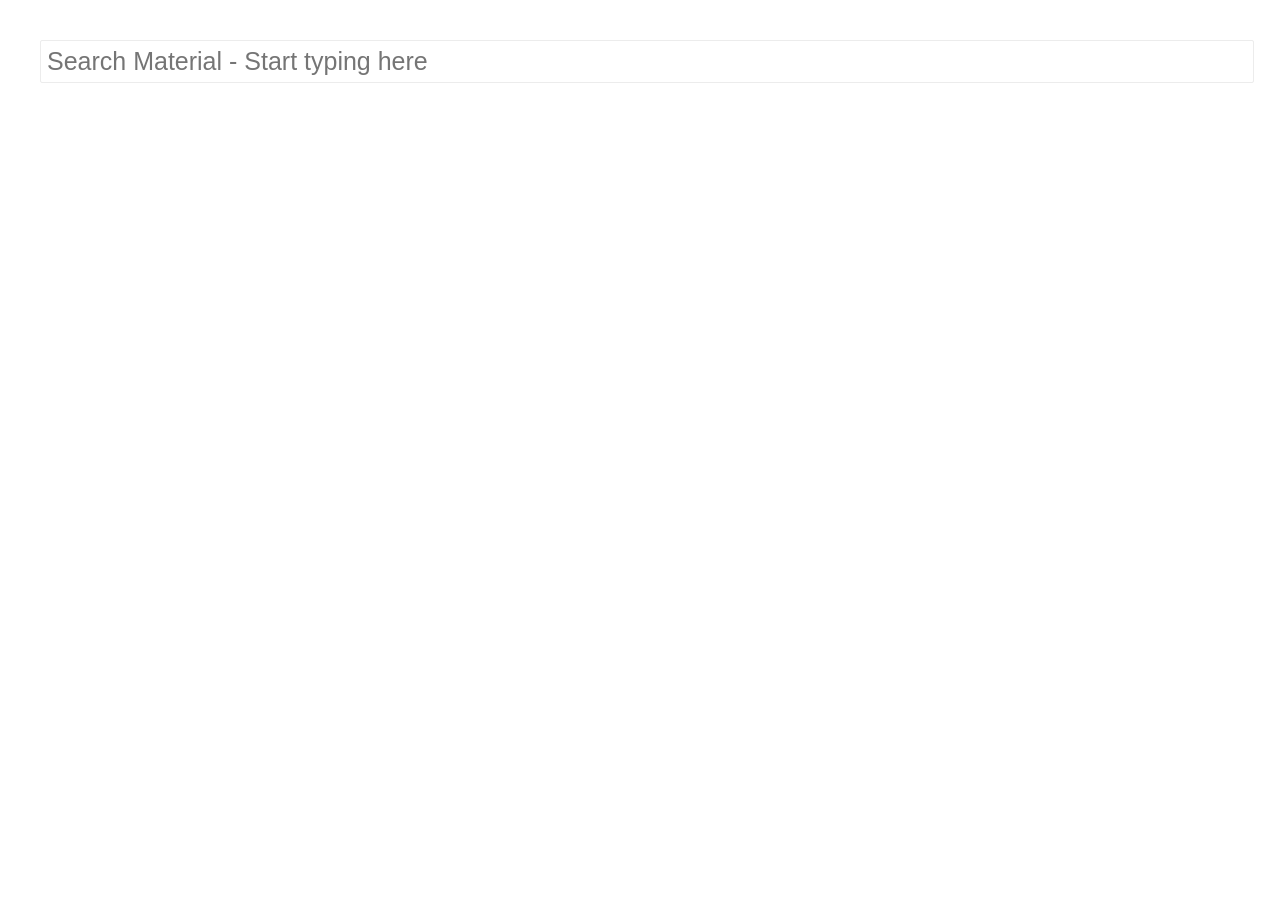
==== index.html @ d6653ed9 "First pages commit" ====
<!DOCTYPE html>
<html>
  <head>

	<!-- // <script src="d3/jquery-2.1.3.min.js"></script> -->
    <script src="d3/d3.3.5.5.min.js"></script>
    <script type="text/javascript" src="javascript/autocomplete.js"></script>

    <link rel="stylesheet" href="css/graph.css">
    <link rel="stylesheet" href="css/style.css">

  </head>
  <body id="page-top" class="index">

  <div id="search_bar"></div>



    <div id="graph"></div>


  </body>
  <script language="JavaScript">

      //Variable to hold autocomplete options
      var keys;
      var property = "bulk_bandgap";

      d3.json("data/properties.json",function (json) {
          keys=json;
          start();
      });

      // Sizing - Change here to make it dynamic

      var width = 960;
      var height = 540;
      var padding = 120;

      // Create SVG figure

      var xAxisLabel = "Bulk Bandgap (eV)";
      var yAxisLabel = "Year of Publication";

      //Call back for when user selects an option
      function onSelect(material) {
        draw(material[property]);
      }

      //Setup and render the autocomplete
      function start() {
          var mc = autocomplete(document.getElementById('search_bar'))
                  .keys(keys)
                  .dataField("material")
                  .placeHolder("Search Material - Start typing here")
                  .onSelected(onSelect)
                  .render();
      }

  </script>
  <script src="d3/property-plot.js"></script>
</html>
---- css/graph.css ----
* {
  margin: 0;
  padding: 0;
}

body {
  min-height: 100%;
  background-color: #fff;
  text-rendering: optimizeLegibility;
  -webkit-font-smoothing: antialiased;
  font-smoothing: antialiased; 
  font-family: Helvetica, arial, freesans, clean, sans-serif;
}

#graph {
  position: absolute;
  top: 50%;
  right: 50%;
  margin: -270px -480px 0 0; 
  width: 960px;
  height: 540px;
}
---- css/style.css ----
.form-control {
    outline: 0;
    border-color: #ECECEC;
    border-style: solid;
    border-width: 1px;
    width: 100%;
    background-color: #ffffff;
    padding: 6px;
    border-radius: 2px;
    margin-bottom: 5px;
    font-size: 25px;
}

.bp-autocomplete-holder {
    position: relative;
}

.bp-autocomplete-dropdown {
    border-color: #ececec;
    border-width: 1px;
    border-style: solid;
    border-radius: 2px;
    width: 250px;
    padding: 6px;
    cursor: pointer;
    z-index: 9999;
    position: absolute;
    /*top: 32px;
    left: 0px;
    */
    margin-top: -6px;
    background-color: #ffffff;
}

.bp-autocomplete-searching {
    color: #bp-acacac;
    font-size: 14px;
}

.bp-autocomplete-description {
    font-size: 14px;
}

.bp-autocomplete-row {
    padding: 5px;
    color: #000000;
    margin-bottom: 4px;

}

.bp-autocomplete-selected-row, .bp-autocomplete-row:hover {
    background-color: lightblue;
    color: #ffffff;
}

.bp-ac {
    font-family: "bariol_regularregular", Arial;
    letter-spacing: 0.01em;
    font-size: 14px;
    padding: 40px;
    text-rendering: optimizeLegibility;
    margin: 0px;
    height: 100%;
    text-align: left;
}

.bp-active-tab {
    padding-top: 0px;
    font-family: bariol_boldbold;
    margin-top: -5px;
    color: #000000;
    height: 21px;
    padding-top: 12px !important;
}

.bp-active-tab a {
    color: #000000;
    height: 25px;
    padding-top: 13px;
}

.bp-autocomplete-highlight {
    font-weight:bold;
    color: #0000FF;
}
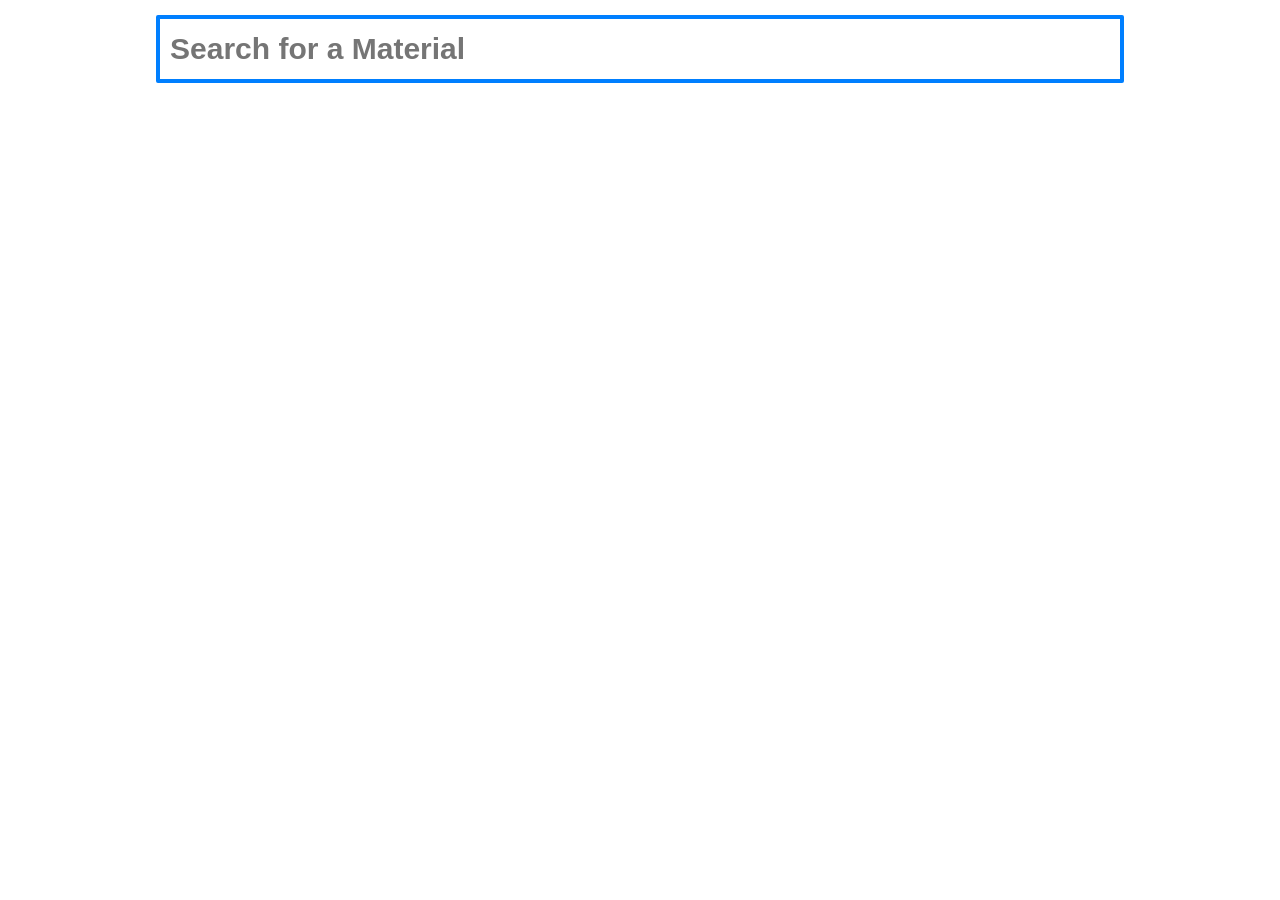
==== commit b2c7c5ef: "first version (buggy)" ====
--- a/index.html
+++ b/index.html
@@ -2,35 +2,117 @@
 <html>
   <head>
 
-	<!-- // <script src="d3/jquery-2.1.3.min.js"></script> -->
+	<meta charset="UTF-8">
+	<meta name="viewport" content="width=device-width, initial-scale=1">
+
     <script src="d3/d3.3.5.5.min.js"></script>
-    <script type="text/javascript" src="javascript/autocomplete.js"></script>
 
+	<script src="js/jquery-2.1.1.js"></script>
+
+
+    <script type="text/javascript" src="js/find-in-json.js"></script>
+
+
+    <link rel="stylesheet" href="css/autocomplete.css">
+    <link rel="stylesheet" href="css/list.css">
     <link rel="stylesheet" href="css/graph.css">
-    <link rel="stylesheet" href="css/style.css">
+	<!-- <link rel="stylesheet" href="css/main.css"> -->
+	<!-- <link rel="stylesheet" href="css/bootstrap-min.css"> -->
+	<link rel="stylesheet" href="css/jquery-ui-git.css">
+	
+    <title>Material Properties</title>
 
   </head>
-  <body id="page-top" class="index">
+  <body>
 
-  <div id="search_bar"></div>
+	<div class="center"><div id="search_bar"></div></div>
+	
+	<div  id="mainContainer" class="properties_list"></div>
 
 
 
-    <div id="graph"></div>
+<!-- 		<div id="mainContainer">
+						<div class="wrapBoxContent">
+				<div class="button cssCollapse-target">Toggle Button</div>
+
+				<div class="cssCollapse-hiddenContent">
+					<div class="innerText">
+						<div id="graph"></div>
+					</div>
+				</div>
+			</div>
+		</div> -->
 
 
-  </body>
+
+
+
   <script language="JavaScript">
+
+  $(document).ready(function() {
+    $( "> div", "#properties_listDispos" ).draggable({
+        helper: "clone",
+        revert: "invalid",
+        cursor: "move",
+        handle: "h3",
+        connectToSortable: ".properties_list"
+    });
+    
+    $( ".properties_list" ).accordion({
+        header: "> div > h3",
+        collapsible: true,
+        active: false,
+        autoHeight: true,
+        autoActivate: true
+
+    });
+    
+    $( ".properties_list" ).sortable({
+        axis: "y",
+        handle: "h3",
+        items: "div",
+        receive: function(event, ui) {
+            $(ui.item).removeClass();
+            $(ui.item).removeAttr("style");
+            $( ".properties_list" ).accordion("add", "<div>" + ui.item.hmtl() + "</div>");
+        }
+    });
+
+    $( ".properties_list" ).accordion({
+		  activate: function( event, ui ) {
+		  	var active = $( ".properties_list" ).accordion( "option", "active" );
+		  	var text = $("#mainContainer h3").eq(active).html();
+		  	symbol = text.split(' - ')[1].split(' = ')[0]
+		  				 .replace('<b>', '').replace('</sub>', '').replace('<sub>', '_')
+		  	// alert(symbol);
+		  	
+			// find property
+			property = getObjects(current_material['properties'], 'symbol', symbol)[0];
+		  	// alert(symbol + JSON.stringify(property));
+		    draw();
+  		}
+	});
+
+});
+
+
 
       //Variable to hold autocomplete options
       var keys;
-      var property = "bulk_bandgap";
+      var biblio;
+      var current_material;
+      var property;
+      var selected_graph;
 
       d3.json("data/properties.json",function (json) {
           keys=json;
           start();
       });
 
+      $.get('data/material_properties.bib', function(data) {
+		   biblio = bibtexParse.toJSON(data);
+      
+		}, 'text');
       // Sizing - Change here to make it dynamic
 
       var width = 960;
@@ -44,7 +126,10 @@
 
       //Call back for when user selects an option
       function onSelect(material) {
-        draw(material[property]);
+      	current_material = material
+      	list(material);
+        // draw(material);
+        // $('.properties_list').accordion({active:'false'});
       }
 
       //Setup and render the autocomplete
@@ -52,11 +137,23 @@
           var mc = autocomplete(document.getElementById('search_bar'))
                   .keys(keys)
                   .dataField("material")
-                  .placeHolder("Search Material - Start typing here")
+                  .placeHolder("Search for a Material")
                   .onSelected(onSelect)
                   .render();
       }
 
   </script>
+
+  <script type="text/javascript" src="js/autocomplete.js"></script>
+  <script type="text/javascript" src="js/jquery-ui.min.js"></script>
+  <script type="text/javascript" src="js/bibtexParse.js"></script>
   <script src="d3/property-plot.js"></script>
+
+  </body>
 </html>  
+
+<!-- http://designshack.net/tutorialexamples/html5-autocomplete-suggestions/ -->
+<!-- http://www.jqueryscript.net/accordion/Lightweight-jQuery-Accordion-Toggle-Control-Plugin-rjAccordion.html -->
+
+<!-- http://jsfiddle.net/4eMXy/ -->
+<!-- http://codepen.io/stefanjudis/pen/gkHwJ -->
--- a/css/autocomplete.css
+++ b/css/autocomplete.css
@@ -0,0 +1,108 @@
+
+.form-control {     
+    border-color: #007FFF;
+    border-style: solid;
+    border-width: 4px;
+    border-radius: 2px;
+
+    font-size: 30px; 
+    font-weight: bold;
+
+    width: 90%;
+    max-width: 940px;
+    height: 2em;
+
+    /*display:block;     */
+    position: absolute;
+    top: 15px;
+    margin: 0 auto;
+    outline: 0;
+    padding: 0 10px;
+    left: 5%;
+    right: 5%;
+}
+
+.bp-autocomplete-holder {
+    position: absolute;
+}
+
+.bp-autocomplete-dropdown {
+    border-color: #ececec;
+    border-width: 1px;
+    border-style: solid;
+    border-radius: 2px;
+
+    cursor: pointer;
+
+    width:90%;
+    max-width: 950px;
+    height: auto;
+
+    display:block;
+    position: absolute;
+    top: 4.2em;
+    margin: 0 auto;
+    outline: 0;
+    padding: 10px 10px;
+    left: 5%;
+    right: 5%;
+
+    /*padding: 6px;*/
+    /*z-index: 9999;*/
+    /*margin: 4em auto;*/
+    /*right: 25%;*/
+    /*margin-top: -6px;*/
+    background-color: #ffffff;
+}
+
+.bp-autocomplete-searching {
+    color: #bp-acacac;
+    font-size: 15px;
+}
+
+.bp-autocomplete-description {
+    font-size: 15px;
+}
+
+.bp-autocomplete-row {
+    padding: 10px;
+    color: #000000;
+    margin-bottom: 4px;
+
+}
+
+.bp-autocomplete-selected-row, .bp-autocomplete-row:hover {
+    background-color: #ececec;
+    color: #000000;
+}
+
+.bp-ac {
+    font-family: "bariol_regularregular", Arial;
+    letter-spacing: 0.01em;
+    font-size: 20px;
+    padding: 40px;
+    text-rendering: optimizeLegibility;
+    margin: 0px;
+    height: 100%;
+    text-align: left;
+}
+
+.bp-active-tab {
+    padding-top: 0px;
+    font-family: bariol_boldbold;
+    margin-top: -5px;
+    color: #000000;
+    height: 21px;
+    padding-top: 12px !important;
+}
+
+.bp-active-tab a {
+    color: #000000;
+    height: 25px;
+    padding-top: 13px;
+}
+
+.bp-autocomplete-highlight {
+    font-weight:bold;
+    color: #000000;
+}
--- a/css/list.css
+++ b/css/list.css
@@ -0,0 +1,10 @@
+
+#mainContainer {
+	/*display:block;*/
+	margin: 4em auto;
+	padding: 10px 10px;
+	right: 50%;
+	width:90%;
+	max-width: 955px;
+	font-size: 20px;
+}
--- a/css/graph.css
+++ b/css/graph.css
@@ -1,22 +1,12 @@
-* {
-  margin: 0;
-  padding: 0;
-}
 
-body {
-  min-height: 100%;
-  background-color: #fff;
-  text-rendering: optimizeLegibility;
-  -webkit-font-smoothing: antialiased;
-  font-smoothing: antialiased; 
-  font-family: Helvetica, arial, freesans, clean, sans-serif;
-}
 
-#graph {
-  position: absolute;
-  top: 50%;
-  right: 50%;
-  margin: -270px -480px 0 0; 
-  width: 960px;
-  height: 540px;
+
+
+.graph {
+  /*display: block;*/
+/*  top: 50%;
+  right: 50%;*/
+  margin: 20px; 
+  /*width: 960px;*/
+  height: 50%;
 }
--- a/css/main.css
+++ b/css/main.css
@@ -0,0 +1,47 @@
+* {
+  margin: 0;
+  padding: 0;
+}
+
+body {
+  min-height: 100%;
+  background-color: #fff;
+  text-rendering: optimizeLegibility;
+  -webkit-font-smoothing: antialiased;
+  font-smoothing: antialiased; 
+  font-family: Helvetica, arial, freesans, clean, sans-serif;
+}
+html, body {
+            overflow: hidden;
+            /*margin: 0;*/
+            /*font-family: "Helvetica Neue", Helvetica;*/
+        }
+        text {
+            font-size: 11px;
+            pointer-events: none;
+        }
+ 
+        text.parent {
+            fill: #1f77b4;
+        }
+ 
+        circle {
+            fill: #ccc;
+            stroke: #999;
+            pointer-events: all;
+        }
+ 
+        circle.parent {
+            fill: #1f77b4;
+            fill-opacity: .1;
+            stroke: steelblue;
+        }
+ 
+        circle.parent:hover {
+            stroke: #ff7f0e;
+            stroke-width: .5px;
+        }
+ 
+        circle.child {
+            pointer-events: none;
+        }
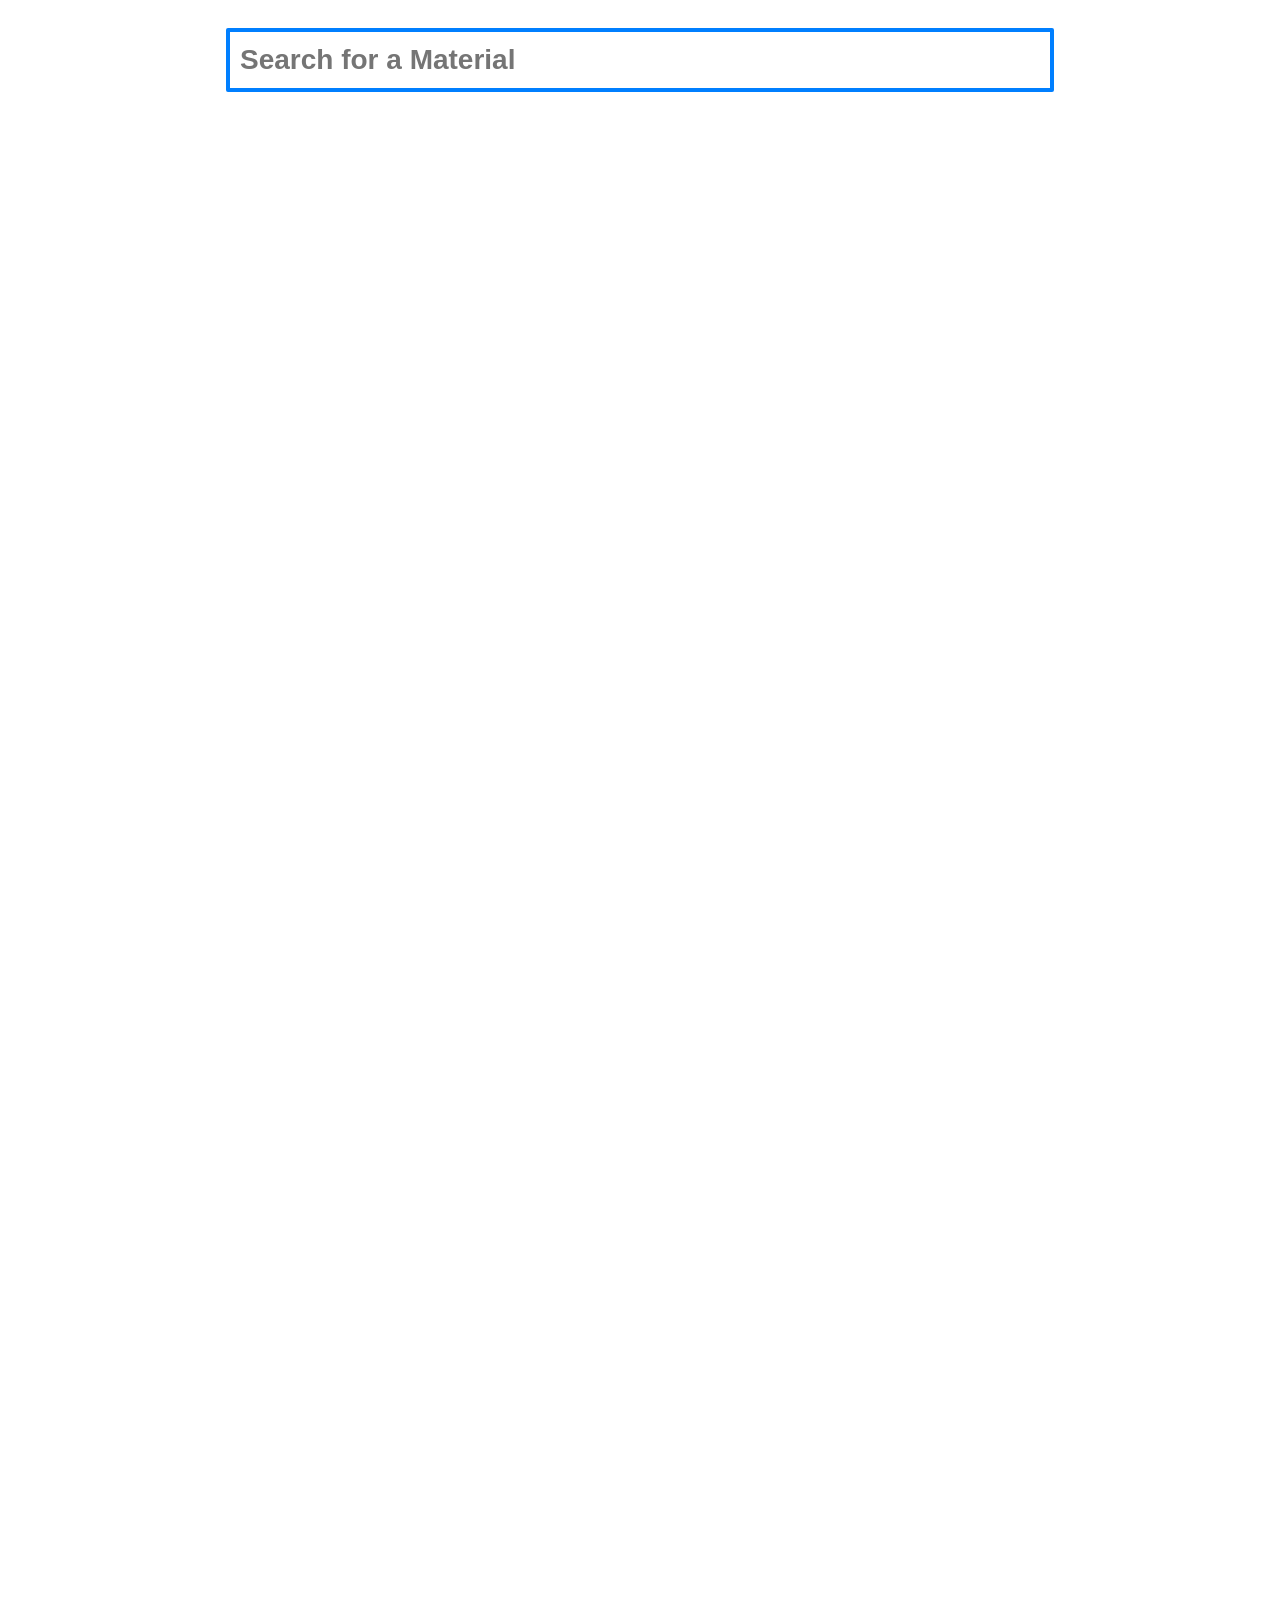
==== commit 9974f138: "material properties reboot" ====
--- a/index.html
+++ b/index.html
@@ -1,101 +1,30 @@
 <!DOCTYPE html>
 <html>
   <head>
+  <meta charset="UTF-8">
+  <meta name="viewport" content="width=device-width, initial-scale=1">
+  <title>Material Properties</title>
 
-	<meta charset="UTF-8">
-	<meta name="viewport" content="width=device-width, initial-scale=1">
+    <script src="js/jquery-2.1.1.js"></script>
+    <script src="js/d3.3.5.5.min.js"></script>
 
-    <script src="d3/d3.3.5.5.min.js"></script>
-
-	<script src="js/jquery-2.1.1.js"></script>
-
-
-    <script type="text/javascript" src="js/find-in-json.js"></script>
-
-
-    <link rel="stylesheet" href="css/autocomplete.css">
-    <link rel="stylesheet" href="css/list.css">
-    <link rel="stylesheet" href="css/graph.css">
-	<!-- <link rel="stylesheet" href="css/main.css"> -->
-	<!-- <link rel="stylesheet" href="css/bootstrap-min.css"> -->
-	<link rel="stylesheet" href="css/jquery-ui-git.css">
-	
-    <title>Material Properties</title>
+    <link rel="stylesheet" href="css/search-bar.css">
+    <link rel="stylesheet" href="css/hiden-scroll.css">
+    <link rel="stylesheet" href="css/accordion.css">
+    <!-- <link rel="stylesheet" href="css/graph.css"> -->
 
   </head>
   <body>
 
-	<div class="center"><div id="search_bar"></div></div>
-	
-	<div  id="mainContainer" class="properties_list"></div>
+    <div id="search-bar" class="heading-primary"></div>
 
+    <div class="hide-scroll">
+      <div class="viewport">
+        <div  id="properties" class="accordion"></div>
+      </div>
+    </div>
 
-
-<!-- 		<div id="mainContainer">
-						<div class="wrapBoxContent">
-				<div class="button cssCollapse-target">Toggle Button</div>
-
-				<div class="cssCollapse-hiddenContent">
-					<div class="innerText">
-						<div id="graph"></div>
-					</div>
-				</div>
-			</div>
-		</div> -->
-
-
-
-
-
-  <script language="JavaScript">
-
-  $(document).ready(function() {
-    $( "> div", "#properties_listDispos" ).draggable({
-        helper: "clone",
-        revert: "invalid",
-        cursor: "move",
-        handle: "h3",
-        connectToSortable: ".properties_list"
-    });
-    
-    $( ".properties_list" ).accordion({
-        header: "> div > h3",
-        collapsible: true,
-        active: false,
-        autoHeight: true,
-        autoActivate: true
-
-    });
-    
-    $( ".properties_list" ).sortable({
-        axis: "y",
-        handle: "h3",
-        items: "div",
-        receive: function(event, ui) {
-            $(ui.item).removeClass();
-            $(ui.item).removeAttr("style");
-            $( ".properties_list" ).accordion("add", "<div>" + ui.item.hmtl() + "</div>");
-        }
-    });
-
-    $( ".properties_list" ).accordion({
-		  activate: function( event, ui ) {
-		  	var active = $( ".properties_list" ).accordion( "option", "active" );
-		  	var text = $("#mainContainer h3").eq(active).html();
-		  	symbol = text.split(' - ')[1].split(' = ')[0]
-		  				 .replace('<b>', '').replace('</sub>', '').replace('<sub>', '_')
-		  	// alert(symbol);
-		  	
-			// find property
-			property = getObjects(current_material['properties'], 'symbol', symbol)[0];
-		  	// alert(symbol + JSON.stringify(property));
-		    draw();
-  		}
-	});
-
-});
-
-
+    <script language="JavaScript">
 
       //Variable to hold autocomplete options
       var keys;
@@ -104,37 +33,26 @@
       var property;
       var selected_graph;
 
-      d3.json("data/properties.json",function (json) {
-          keys=json;
-          start();
+      d3.json("data/material_properties.json",function (json) {
+        keys=json;
+        start();
       });
 
       $.get('data/material_properties.bib', function(data) {
-		   biblio = bibtexParse.toJSON(data);
-      
-		}, 'text');
-      // Sizing - Change here to make it dynamic
-
-      var width = 960;
-      var height = 540;
-      var padding = 120;
-
-      // Create SVG figure
-
-      var xAxisLabel = "Bulk Bandgap (eV)";
-      var yAxisLabel = "Year of Publication";
+       biblio = bibtexParse.toJSON(data);
+      }, 'text');
 
       //Call back for when user selects an option
       function onSelect(material) {
-      	current_material = material
-      	list(material);
+        current_material = material
+        make_properties_accordion(material);
         // draw(material);
         // $('.properties_list').accordion({active:'false'});
       }
 
       //Setup and render the autocomplete
       function start() {
-          var mc = autocomplete(document.getElementById('search_bar'))
+          var mc = autocomplete(document.getElementById('search-bar'))
                   .keys(keys)
                   .dataField("material")
                   .placeHolder("Search for a Material")
@@ -144,13 +62,15 @@
 
   </script>
 
+  <script type="text/javascript" src="js/find-in-json.js"></script>
   <script type="text/javascript" src="js/autocomplete.js"></script>
-  <script type="text/javascript" src="js/jquery-ui.min.js"></script>
   <script type="text/javascript" src="js/bibtexParse.js"></script>
-  <script src="d3/property-plot.js"></script>
+
+  <script src="js/properties-accordion.js"></script>
+  <script src="js/accordion.js"></script>
 
   </body>
-</html>  
+</html>
 
 <!-- http://designshack.net/tutorialexamples/html5-autocomplete-suggestions/ -->
 <!-- http://www.jqueryscript.net/accordion/Lightweight-jQuery-Accordion-Toggle-Control-Plugin-rjAccordion.html -->
--- a/css/search-bar.css
+++ b/css/search-bar.css
@@ -0,0 +1,106 @@
+/*///////////////////////////////////////////////////////////////////////////*/
+/*                                                                Search Bar */
+/*///////////////////////////////////////////////////////////////////////////*/
+
+.form-control {     
+    border-color: #007FFF;
+    border-style: solid;
+    border-width: 4px;
+    border-radius: 2px;
+
+    font-size: 28px; 
+    font-weight: bold;
+
+    width: 90%;
+    max-width: 800px;
+    height: 2em;
+
+    position: absolute;
+    /*display: block;*/
+    top: 1em;
+    margin: 0 auto;
+    outline: 0;
+    /*left: 5%;*/
+    padding: 0 10px;
+    left: 0;
+    right: 0;
+}
+
+.bp-autocomplete-holder {
+    position: absolute;
+}
+
+.bp-autocomplete-dropdown {
+    border-color: #ececec;
+    border-width: 1px;
+    border-style: solid;
+    border-radius: 2px;
+
+    cursor: pointer;
+
+    width:90%;
+    max-width: 800px;
+    height: auto;
+
+    position: absolute;
+    top: 4.2em;
+    left: 0;
+    right: 0;
+    margin: 0 auto;
+    outline: 0;
+    padding: 10px 10px;
+
+    background-color: #ffffff;
+}
+
+.bp-autocomplete-searching {
+    color: #bp-acacac;
+    font-size: 15px;
+}
+
+.bp-autocomplete-description {
+    font-size: 15px;
+}
+
+.bp-autocomplete-row {
+    padding: 10px;
+    color: #000000;
+    margin-bottom: 4px;
+
+}
+
+.bp-autocomplete-selected-row, .bp-autocomplete-row:hover {
+    background-color: #ececec;
+    color: #000000;
+}
+
+.bp-ac {
+    font-family: Arial;
+    letter-spacing: 0.01em;
+    font-size: 20px;
+    padding: 40px;
+    text-rendering: optimizeLegibility;
+    margin: 0px;
+    height: 100%;
+    text-align: left;
+}
+
+.bp-active-tab {
+    padding-top: 0px;
+    font-family: Arial;
+    margin-top: -5px;
+    color: #000000;
+    height: 21px;
+    padding-top: 12px !important;
+}
+
+.bp-active-tab a {
+    color: #000000;
+    height: 25px;
+    padding-top: 13px;
+}
+
+.bp-autocomplete-highlight {
+    font-weight:bold;
+    color: #000000;
+}
--- a/css/hiden-scroll.css
+++ b/css/hiden-scroll.css
@@ -0,0 +1,41 @@
+html, body {
+        height: 100%;
+        width: 100%;
+        margin: 0;
+        overflow: hidden;
+
+      }
+
+.hide-scroll {
+  overflow: hidden;
+  max-width: 800px;
+  margin: 0 auto;
+  /*background-color: lightgrey;*/
+  /*padding: 0 10px;*/
+  height: 100%;
+  width:100%;
+  position: relative;
+  top: 7em;
+    /*height: 100%;*/
+    /*width: 100%;*/
+    /*padding-right: 10px;*/
+      /*margin-right: -25px;*/
+  /*padding-right: 10px;*/
+  /*padding-left: 8px;*/
+}
+
+.viewport {
+  overflow: auto;
+  /* Make sure the inner div is not larger than the container
+     * so that we have room to scroll.
+     */
+  max-height: 88%;
+  /* Pick an arbitrary margin/padding that should be bigger
+     * than the max width of all the scroll bars across
+     * the devices you are targeting.
+     * padding = -margin
+     */
+  margin-right: -1em;
+  /*padding-right: 1em;*/
+  /*padding-left: 8px;*/
+}
--- a/css/accordion.css
+++ b/css/accordion.css
@@ -0,0 +1,164 @@
+.accordion dl,
+.accordion-list {
+  border-bottom: 1px solid #ddd;
+}
+.accordion dl:after,
+.accordion-list:after {
+  content: "";
+  display: block;
+  height: 1em;
+  width: 100%;
+  background-color: #2196F3;
+}
+
+.accordion dd,
+.accordion__panel {
+  background-color: #fff;
+  font-size: 1em;
+  line-height: 1em;
+}
+
+.accordion p {
+  padding: 1em 2em 0 2em;
+}
+
+.accordion p:last-child {
+  padding: 1em 2em 1em 2em;
+}
+
+.accordion {
+  position: relative;
+  background-color: #fff;
+}
+
+.accordionTitle,
+.accordion__Heading {
+  background-color: #f5f5f5;
+  text-align: left;
+  font-weight: 700;
+  padding: 1em 0;
+  height: 1em;
+  display: block;
+  text-decoration: none;
+  color: #000;
+  -webkit-transition: background-color 0.5s ease-in-out;
+  transition: background-color 0.5s ease-in-out;
+  border-bottom: 1px solid #ddd;
+}
+.accordionTitle:before,
+.accordion__Heading:before {
+  content: "+";
+  font-size: 1.5em;
+  line-height: 0.6em;
+  float: left;
+  padding: 0 1em;
+  -webkit-transition: -webkit-transform 0.3s ease-in-out;
+  transition: -webkit-transform 0.3s ease-in-out;
+  transition: transform 0.3s ease-in-out;
+  transition: transform 0.3s ease-in-out, -webkit-transform 0.3s ease-in-out;
+}
+.accordionTitle:hover,
+.accordion__Heading:hover {
+  background-color: #ececec;
+  /*color: #fff;*/
+}
+
+.accordionTitleActive,
+.accordionTitle.is-expanded {
+  background-color: #2196F3;
+  color: #fff;
+}
+.accordionTitleActive:before,
+.accordionTitle.is-expanded:before {
+  /*float: left;*/
+  /*left: 1em;*/
+  -webkit-transform: translate(2px, 2px) rotate(-225deg);
+          transform: translate(2px, 2px) rotate(-225deg);
+}
+
+.accordionItem {
+  height: auto;
+  overflow: hidden;
+  /*max-height: 50em;*/
+  -webkit-transition: max-height 1s;
+  transition: max-height 1s;
+}
+@media screen and (min-width: 48em) {
+  .accordionItem {
+    /*max-height: 15em;*/
+    -webkit-transition: max-height 0.5s;
+    transition: max-height 0.5s;
+  }
+}
+
+.accordionItem.is-collapsed {
+  max-height: 0;
+}
+
+.no-js .accordionItem.is-collapsed {
+  max-height: auto;
+}
+
+.animateIn {
+  -webkit-animation: accordionIn 0.45s normal ease-in-out both 1;
+          animation: accordionIn 0.45s normal ease-in-out both 1;
+}
+
+.animateOut {
+  -webkit-animation: accordionOut 0.45s alternate ease-in-out both 1;
+          animation: accordionOut 0.45s alternate ease-in-out both 1;
+}
+
+@-webkit-keyframes accordionIn {
+  0% {
+    opacity: 0;
+    -webkit-transform: scale(0.9) rotateX(-60deg);
+            transform: scale(0.9) rotateX(-60deg);
+    -webkit-transform-origin: 50% 0;
+            transform-origin: 50% 0;
+  }
+  100% {
+    opacity: 1;
+    -webkit-transform: scale(1);
+            transform: scale(1);
+  }
+}
+
+@keyframes accordionIn {
+  0% {
+    opacity: 0;
+    -webkit-transform: scale(0.9) rotateX(-60deg);
+            transform: scale(0.9) rotateX(-60deg);
+    -webkit-transform-origin: 50% 0;
+            transform-origin: 50% 0;
+  }
+  100% {
+    opacity: 1;
+    -webkit-transform: scale(1);
+            transform: scale(1);
+  }
+}
+@-webkit-keyframes accordionOut {
+  0% {
+    opacity: 1;
+    -webkit-transform: scale(1);
+            transform: scale(1);
+  }
+  100% {
+    opacity: 0;
+    -webkit-transform: scale(0.9) rotateX(-60deg);
+            transform: scale(0.9) rotateX(-60deg);
+  }
+}
+@keyframes accordionOut {
+  0% {
+    opacity: 1;
+    -webkit-transform: scale(1);
+            transform: scale(1);
+  }
+  100% {
+    opacity: 0;
+    -webkit-transform: scale(0.9) rotateX(-60deg);
+            transform: scale(0.9) rotateX(-60deg);
+  }
+}
--- a/css/graph.css
+++ b/css/graph.css
@@ -3,10 +3,28 @@
 
 
 .graph {
-  /*display: block;*/
+  display: block;
+  position: relative;
 /*  top: 50%;
   right: 50%;*/
-  margin: 20px; 
+  margin: 20px;
+  /*margin-bottom: 0;*/
+  /*margin-top: -20px;*/
   /*width: 960px;*/
   height: 50%;
+}
+
+.bibentry {
+  position: absolute;
+  display: inline-block;
+/*  top: 50%;
+  right: 50%;*/
+  margin: 0 20px;
+  margin-top: 20px;
+  /*width: 960px;*/
+  /*height: 50%;*/
+  font-size: 15px;
+  /*text-decoration: none;*/
+  bottom: 30px;
+  z-index: 1000;
 }
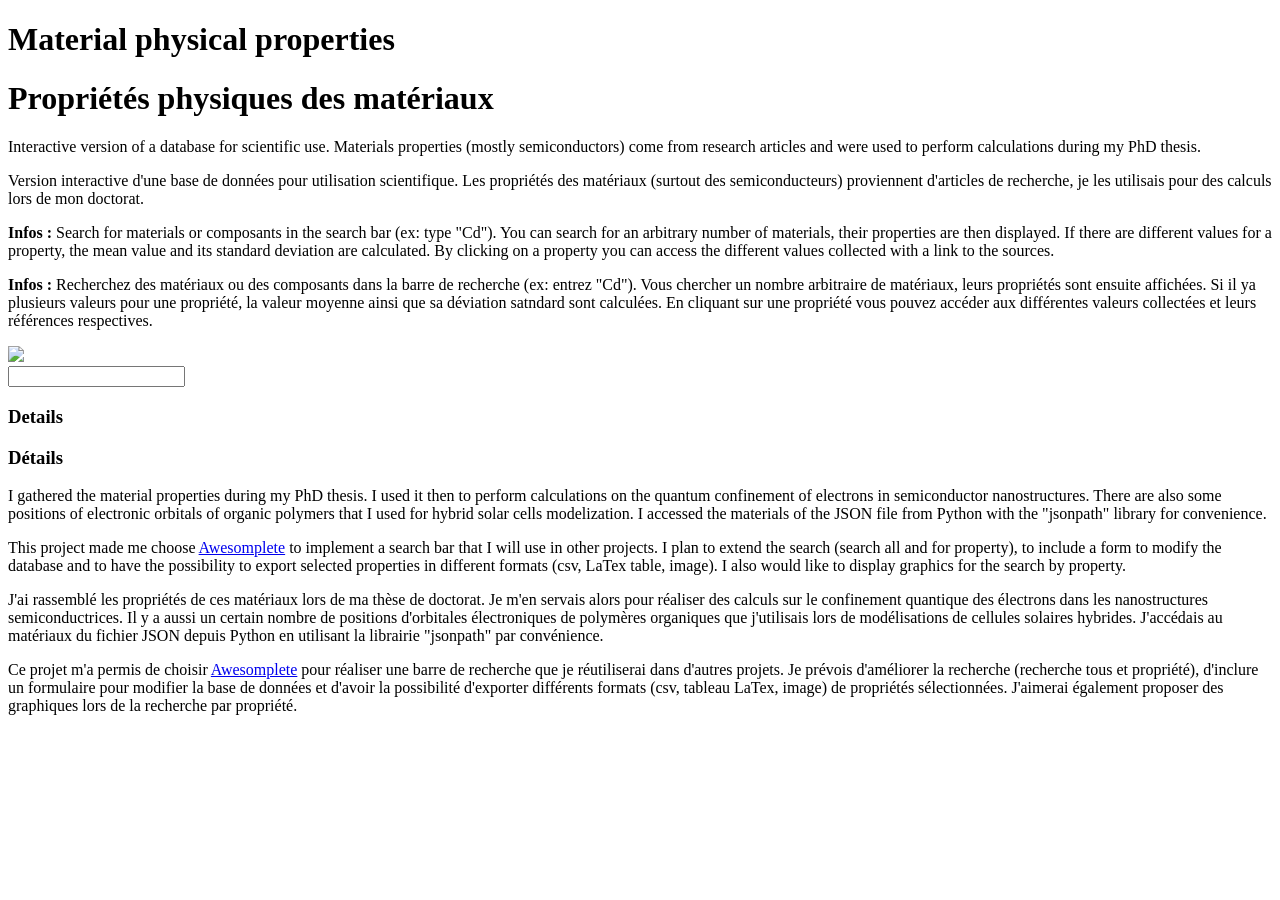
==== commit f7af7642: "updated style (prerties item need fix)" ====
--- a/index.html
+++ b/index.html
@@ -1,40 +1,107 @@
 <!DOCTYPE html>
 <html>
-  <head>
-  <meta charset="UTF-8">
-  <meta name="viewport" content="width=device-width, initial-scale=1">
-  <title>Material Properties</title>
+<head>
+<meta charset="UTF-8">
+<meta name="viewport" content="width=device-width, user-scalable=no, minimum-scale=1.0, maximum-scale=1.0">
+<title class="EN">Material Properties</title>
+<title class="FR">Propriétés des Matériaux</title>
 
-    <script src="js/jquery-2.1.1.js"></script>
-    <script src="js/d3.3.5.5.min.js"></script>
+  <!-- <script src="js/jquery-2.1.1.js"></script> -->
+  <!-- <script src="js/d3.3.5.5.min.js"></script> -->
 
-    <link rel="stylesheet" href="css/search-bar.css">
-    <link rel="stylesheet" href="css/hiden-scroll.css">
-    <link rel="stylesheet" href="css/accordion.css">
-    <!-- <link rel="stylesheet" href="css/graph.css"> -->
+  <link rel="stylesheet" href="../assets/main.css">
+  <!-- <link rel="stylesheet" href="../assets/external/awesomplete.css"> -->
+  <link rel="stylesheet" href="material-properties.css">
 
-  </head>
-  <body>
+    <!-- <link rel="stylesheet" href="css/search-bar.css"> -->
+  <!-- <link rel="stylesheet" href="css/hiden-scroll.css"> -->
+  <!-- <link rel="stylesheet" href="css/graph.css"> -->
+  <!-- <link rel="stylesheet" href="css/accordion.css"> -->
 
-    <div id="search-bar" class="heading-primary"></div>
+  <script src="../assets/external/jquery-3.1.0.min.js"></script>
+  <script src="../assets/external/d3.v4.2.4.min.js"></script>
+  <script src="../assets/external/awesomplete.min.js"></script>
+  <script src="../assets/external/bibtexParse.js"></script>
+
+</head>
+<body>
+
+<div class="wrapper">
+  <div class="header"></div>
+  <div class="column-12">
+    <h1 class="EN">Material physical properties</h1>
+    <h1 class="FR">Propriétés physiques des matériaux</h1>
+    <p class="EN" style="margin-bottom:0;">
+      Interactive version of a database for scientific use. Materials properties (mostly semiconductors) come from research articles and were used to perform calculations during my PhD thesis.
+    </p>
+    <p class="FR">
+      Version interactive d'une base de données pour utilisation scientifique. Les propriétés des matériaux (surtout des semiconducteurs) proviennent d'articles de recherche, je les utilisais pour des calculs lors de mon doctorat.
+    </p>
+  </div>
+  <p class="column-11 caption infos EN">
+    <b>Infos :</b>
+    Search for materials or composants in the search bar (ex: type "Cd"). You can search for an arbitrary number of materials, their properties are then displayed. If there are different values for a property, the mean value and its standard deviation are calculated. By clicking on a property you can access the different values collected with a link to the sources.
+  </p>
+  <p class="column-11 caption infos FR">
+    <b>Infos :</b>
+    Recherchez des matériaux ou des composants dans la barre de recherche (ex: entrez "Cd"). Vous chercher un nombre arbitraire de matériaux, leurs propriétés sont ensuite affichées. Si il ya plusieurs valeurs pour une propriété, la valeur moyenne ainsi que sa déviation satndard sont calculées. En cliquant sur une propriété vous pouvez accéder aux différentes valeurs collectées et leurs références respectives.
+  </p>
+  <div class="row plot">
+  <div class="column-12">    
+    <div class="row-action">
+      <img src="../assets/img/italic.svg" class="infos-action">
+    </div>
+    <input id="search-bar" data-multiple class="row"/>
+    <div  id="properties" class="accordion"></div>
+  </div>
+  </div>
+    <div class="detailsSection column-12">
+    <h3 class="EN">Details</h3>
+    <h3 class="FR">Détails</h3>
+    <div class="details">
+      <div class="line-separator"></div>
+      <div class="EN column-12">      
+        <p>
+          I gathered the material properties during my PhD thesis. I used it then to perform calculations on the quantum confinement of electrons in semiconductor nanostructures. There are also some positions of electronic orbitals of organic polymers that I used for hybrid solar cells modelization. I accessed the materials of the JSON file from Python with the "jsonpath" library for convenience.
+        </p>
+        <p>
+          This project made me choose <a href="https://leaverou.github.io/awesomplete/">Awesomplete</a> to implement a search bar that I will use in other projects. I plan to extend the search (search all and for property), to include a form to modify the database and to have the possibility to export selected properties in different formats (csv, LaTex table, image). I also would like to display graphics for the search by property.
+        </p>
+      </div>
+      <div class="FR column-12">      
+        <p>
+          J'ai rassemblé les propriétés de ces matériaux lors de ma thèse de doctorat. Je m'en servais alors pour réaliser des calculs sur le confinement quantique des électrons dans les nanostructures semiconductrices. Il y a aussi un certain nombre de positions d'orbitales électroniques de polymères organiques que j'utilisais lors de modélisations de cellules solaires hybrides. J'accédais au matériaux du fichier JSON depuis Python en utilisant la librairie "jsonpath" par convénience.
+        </p>
+        <p>
+          Ce projet m'a permis de choisir <a href="https://leaverou.github.io/awesomplete/">Awesomplete</a> pour réaliser une barre de recherche que je réutiliserai dans d'autres projets. Je prévois d'améliorer la recherche (recherche tous et propriété), d'inclure un formulaire pour modifier la base de données et d'avoir la possibilité d'exporter différents formats (csv, tableau LaTex, image) de propriétés sélectionnées. J'aimerai également proposer des graphiques lors de la recherche par propriété.
+        </p>
+      </div>
+      <div class="line-separator"></div>
+    </div>
+  </div>
+  <div class="footer"></div>
+</div>
+
+
+<!--     <div id="search-bar" class="heading-primary"></div>
 
     <div class="hide-scroll">
       <div class="viewport">
         <div  id="properties" class="accordion"></div>
       </div>
-    </div>
+    </div> -->
 
     <script language="JavaScript">
 
       //Variable to hold autocomplete options
-      var keys;
+      var data;
       var biblio;
-      var current_material;
+      var material;
       var property;
       var selected_graph;
 
       d3.json("data/material_properties.json",function (json) {
-        keys=json;
+        data=json;
         start();
       });
 
@@ -42,32 +109,55 @@
        biblio = bibtexParse.toJSON(data);
       }, 'text');
 
-      //Call back for when user selects an option
-      function onSelect(material) {
-        current_material = material
-        make_properties_accordion(material);
-        // draw(material);
-        // $('.properties_list').accordion({active:'false'});
+      $("input").val("");
+
+      function start() {
+        var input = document.getElementById("search-bar");
+        var awesomplete = new Awesomplete('input[data-multiple]', {
+          filter: function(text, input) {
+            return Awesomplete.FILTER_CONTAINS(text, input.match(/[^,]*$/)[0]);
+          },
+          replace: function(text) {
+            var before = this.input.value.match(/^.+,\s*|/)[0];
+            this.input.value = before + text + ", ";
+          }
+        });
+        awesomplete.minChars = 1;
+        awesomplete.list = data.map(function(el){return el.material});
+        $("input").on("awesomplete-selectcomplete", function() {makeAccordion(this.value)})
+        $("input").on("awesomplete-close", function() {makeAccordion(this.value)})
       }
 
-      //Setup and render the autocomplete
-      function start() {
-          var mc = autocomplete(document.getElementById('search-bar'))
-                  .keys(keys)
-                  .dataField("material")
-                  .placeHolder("Search for a Material")
-                  .onSelected(onSelect)
-                  .render();
+      function makeAccordion(searchString) {
+        var materials = searchString.split(",");
+        document.getElementById('properties').innerHTML = '';
+        for (var i=0; i<materials.length; i++) {
+          if (materials[i] != " ") {
+            material = data.filter(function(el) {return el.material == $.trim(materials[i])})[0];
+            if (material) {            
+              if (material.name != undefined) {
+                $("#properties").append("<h3>"+material.name+" - "+material.material+"</h3>");
+              } else {
+                $("#properties").append("<h3>"+material.material+"</h3>");
+              }
+              make_properties_accordion(material);
+            }
+          }
+        }
       }
 
   </script>
 
-  <script type="text/javascript" src="js/find-in-json.js"></script>
-  <script type="text/javascript" src="js/autocomplete.js"></script>
-  <script type="text/javascript" src="js/bibtexParse.js"></script>
+  <script src="../assets/main.js"></script>
+  <script type="text/javascript">
 
-  <script src="js/properties-accordion.js"></script>
-  <script src="js/accordion.js"></script>
+    // update header github link
+    $(".header-button.github").attr("href", "https://github.com/francois-thierry/material-properties")
+
+  </script>
+
+  <script src="material-properties.js"></script>
+<!--   <script src="js/accordion.js"></script> -->
 
   </body>
 </html>
--- a/material-properties.css
+++ b/material-properties.css
@@ -0,0 +1,218 @@
+.awesomplete {
+  border: 0;
+  padding-bottom: 0.5em;
+  /*padding-top: 0.5em;*/
+  background: transparent;
+}
+.awesomplete input {
+  width: 100%;
+  font-size: 1.2em;
+  padding: 0.5em;
+  border: 2pt solid #212121;
+  background-color: white;
+}
+.awesomplete ul {
+  /*font-size: 1.2em;*/
+  text-align: left;
+  padding: 0.5em;
+  border: 1pt solid #212121;
+  border-top: 0pt;
+  background-color: white;
+}
+.awesomplete li {
+  background: transparent;
+  list-style-type: none;
+  cursor: pointer;
+}
+.awesomplete li[aria-selected="true"]{
+  font-weight: bold;
+}
+.awesomplete mark {
+  background: transparent;
+}
+.awesomplete .visually-hidden {
+  display: none;
+}
+
+#properties {
+  text-align: left;
+  padding-top: 0;
+  background-color: white;
+}
+
+#properties h3 {
+  /*font-size: 1.4em;*/
+  padding-bottom: 0.3em;
+  padding-top: 0.3em;
+  padding-left: 0.5em;
+  margin-top: 0.7em;
+  color: #212121;
+  background-color: #FAFAFA;
+  /*background-color: white;*/
+  border: 0.5pt solid #9e9e9e;
+  cursor: default;
+  font-weight: normal;
+  font-size: 1.2em;
+}
+
+#properties h3:first-child {
+  /*padding-top: 0;*/
+}
+
+/*#properties h3::before {
+  content: "";
+  display: inline-block;
+   width: 12px;
+   height: 12px;
+   -moz-border-radius: 12px;
+   -webkit-border-radius: 12px;
+   border-radius: 12px;
+   background-color: #212121;
+   border: 2pt solid #212121;
+   margin-left: 4px;
+   margin-right: 12px;
+}*/
+
+#properties .property {
+  cursor: pointer;
+  font-size: 1em;
+}
+
+#properties .property:hover {
+  background-color: #F5F5F5;
+}
+
+#properties .property:before {
+  content: "+";
+  font-size: 1.4em;
+  /*line-height: 1.2em;*/
+  /*position: absolute;*/
+  /*float: left;*/
+  padding-left: 8px;
+  padding-right: 12px;
+  /*padding-top: 0.5em;*/
+  background:transparent;
+  -webkit-transition: -webkit-transform 0.3s ease-in-out;
+  -moz-transition: -webkit-transform 0.3s ease-in-out;
+  -o-transition: transform 0.3s ease-in-out;
+  transition: transform 0.3s ease-in-out, -webkit-transform 0.3s ease-in-out;
+}
+
+#properties .property.active:before {
+    -webkit-transform: translate(2px, 2px) rotate(-225deg);
+          transform: translate(2px, 2px) rotate(-225deg);
+}
+
+#properties .property-item {
+  display: table;
+  vertical-align: center;
+  margin: 1em 0;
+  background: transparent; 
+}
+#properties .property-value {
+  font-weight: bold;
+  display: block;
+  text-align: left;
+  padding-right: 1em;
+  background: transparent;
+}
+#properties .property-source {
+  display: table-cell;
+  background: transparent; 
+}
+#properties .property-source a {
+  font-size: ;
+}
+
+/*.bibitem > * {
+  font-size: 0.8em;
+}*/
+
+/* smartphones, iPhone, portrait 480x320 phones */
+@media (min-width:320px) { 
+/*  h1 {font-size: 1.6em;}
+  h2 {font-size: 1.5em;}
+  i {
+    font-size: 1.1em;
+  }
+  p {
+    font-size: 1em;
+  }
+  .caption {
+    font-size: 0.8em;
+  }*/
+}
+/* portrait e-readers (Nook/Kindle), smaller tablets @ 600 or @ 640 wide. */
+@media (min-width:481px) {
+  .bibitem {
+    padding-left: 2.5em;
+  }
+/*  [class*='column-'] {
+    text-align: justify;
+  }
+  .column-1 { width: 8.33333%; }
+  .column-2 { width: 16.66667%; }   
+  .column-3 { width: 25%; }   
+  .column-4 { width: 33.33333%; }   
+  .column-5 { width: 41.66667%; }   
+  .column-6 { width: 50%; }   
+  .column-7 { width: 58.33333%; }   
+  .column-8 { width: 66.66667%; }   
+  .column-9 { width: 75%; }   
+  .column-10 { width: 83.33333%; }   
+  .column-11 { width: 91.66667%; }   
+  .column-12 { width: 100%; }
+  .wrapper {
+    width: 95%;
+    max-width: 961px;
+  }
+  h1 {
+    font-size: 2em;
+  }
+  h2 {font-size: 1.8em;}
+  i {
+    font-size: 1.3em;
+  }
+  p {
+    font-size: 1.1em;
+  }
+  .caption {
+    font-size: 0.9em;
+  }
+  .header, .footer {
+    min-height: 4em;
+  }*/
+}
+/* portrait tablets, portrait iPad, landscape e-readers, landscape 800x480 or 854x480 phones */
+@media (min-width:641px) { 
+/*  h1 {
+    font-size: 2.2em;
+  }
+  h3 {
+    font-size: 1.3em;
+  }
+  .header, .footer {
+    min-height: 5em;
+  }*/
+}
+/* tablet, landscape iPad, lo-res laptops ands desktops */
+@media (min-width:961px) {
+/*  h3 {
+    font-size: 1.4em;
+  }*/
+}
+/* big landscape tablets, laptops, and desktops */
+@media (min-width:1025px) {
+/*  h1 {
+    font-size: 2.4em;
+  }
+  p {
+    font-size: 1.2em;
+  }
+  .caption {
+    font-size: 1em;
+  }*/
+}
+/* hi-res laptops and desktops */
+@media (min-width:1281px) { 
+}
